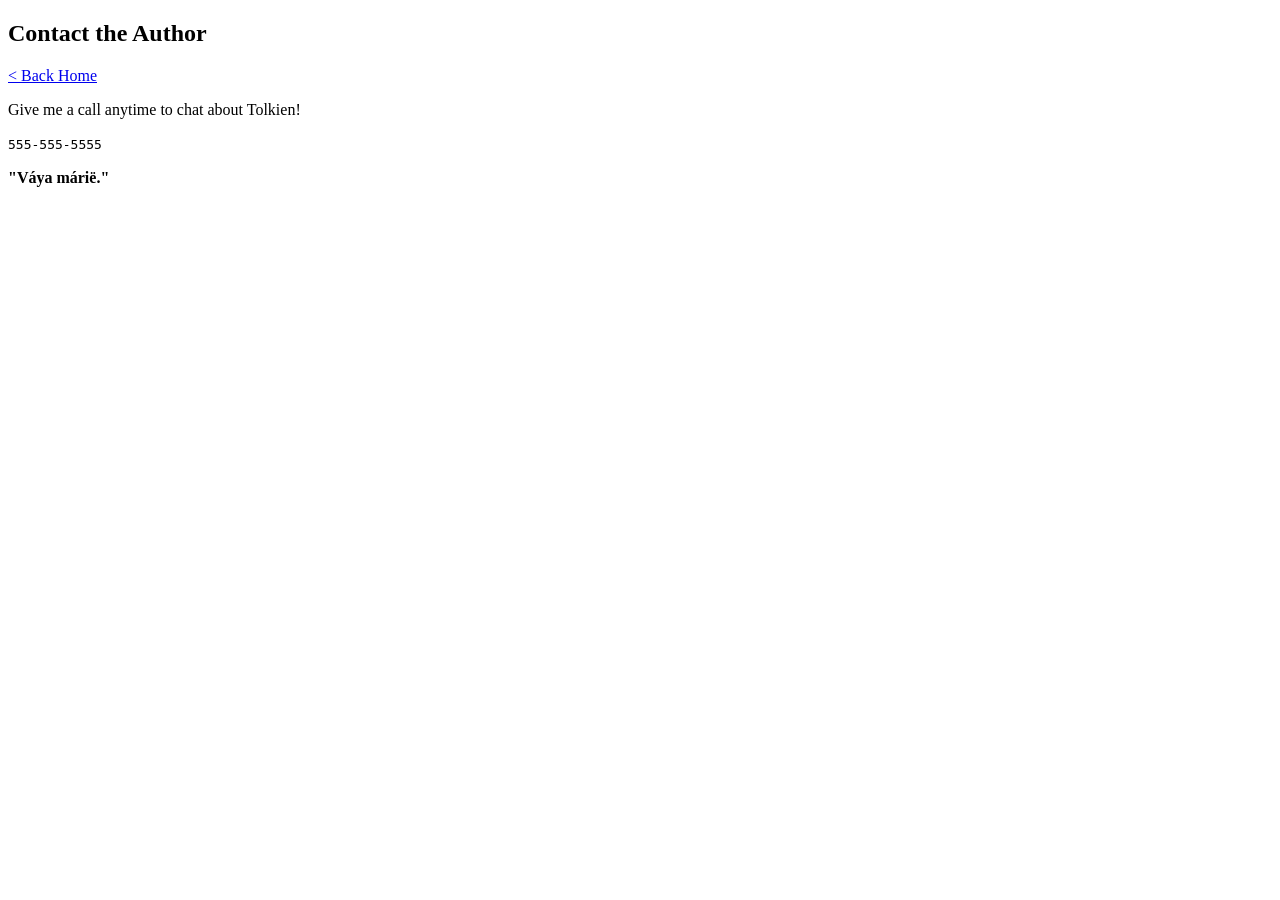
==== docs/contact/index.html @ de33baa8 "chore: changed repo name" ====
<!doctype html>
<html>
  <head>
    <meta charset="utf-8" />
    <meta name="viewport" content="width=device-width, initial-scale=1" />
    <title>Contact the Author</title>
    <link href="/FictorStatic/index.css" rel="stylesheet" />
  </head>

  <body>
    <article><div><h1>Contact the Author</h1><p><a href="/FictorStatic/">< Back Home</a></p><p>Give me a call anytime to chat about Tolkien!</p><p><code>555-555-5555</code></p><p><b>"Váya márië."</b></p></div></article>
  </body>
</html>
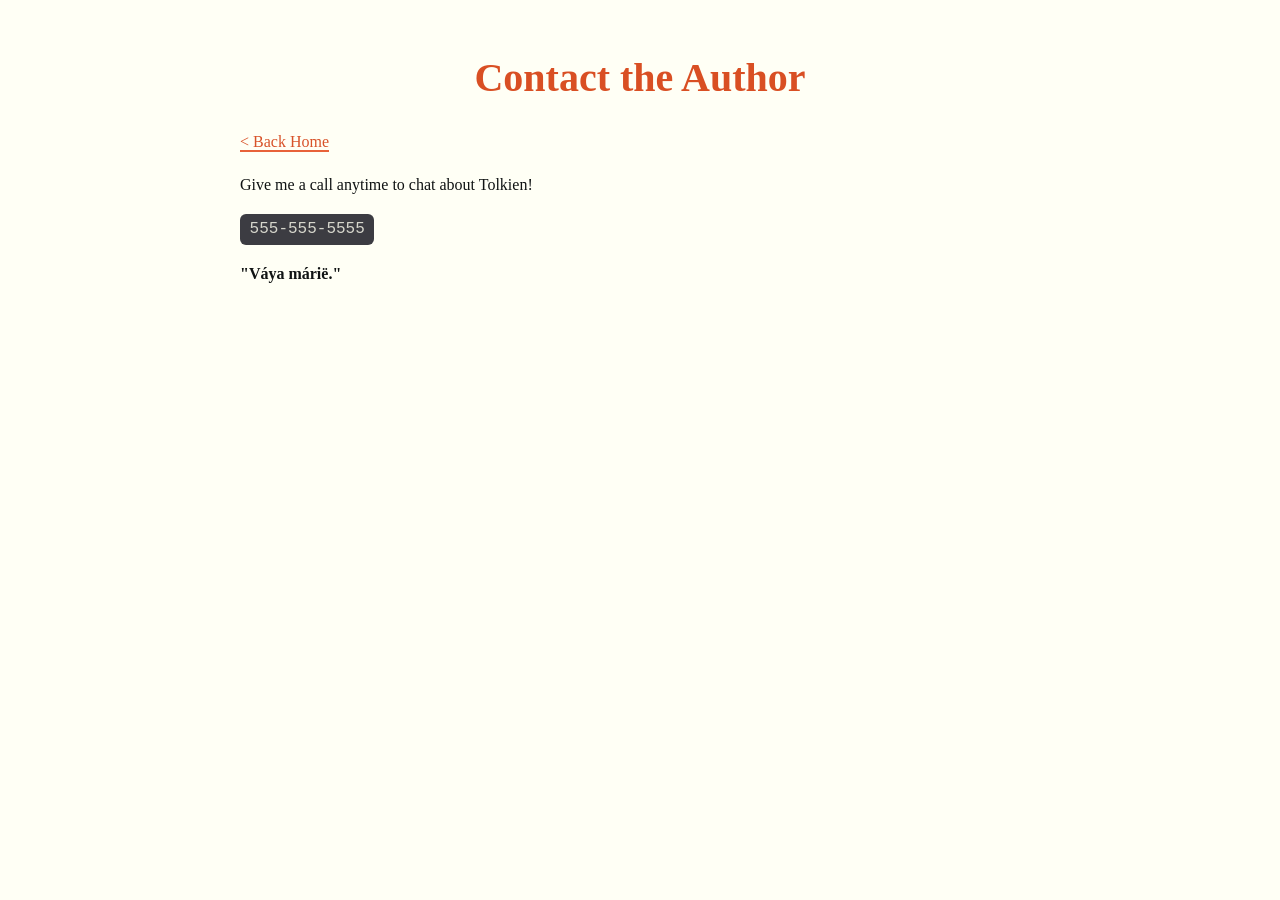
==== commit 78246af9: "..." ====
--- a/docs/contact/index.html
+++ b/docs/contact/index.html
@@ -4,10 +4,10 @@
     <meta charset="utf-8" />
     <meta name="viewport" content="width=device-width, initial-scale=1" />
     <title>Contact the Author</title>
-    <link href="/FictorStatic/index.css" rel="stylesheet" />
+    <link href="/index.css" rel="stylesheet" />
   </head>
 
   <body>
-    <article><div><h1>Contact the Author</h1><p><a href="/FictorStatic/">< Back Home</a></p><p>Give me a call anytime to chat about Tolkien!</p><p><code>555-555-5555</code></p><p><b>"Váya márië."</b></p></div></article>
+    <article><div><h1>Contact the Author</h1><p><a href="/">< Back Home</a></p><p>Give me a call anytime to chat about Tolkien!</p><p><code>555-555-5555</code></p><p><b>"Váya márië."</b></p></div></article>
   </body>
 </html>
--- a/index.css
+++ b/index.css
@@ -0,0 +1,148 @@
+body {
+  background-color: #fffff5;
+  color: #101313;
+  font-family: "Georgia";
+  line-height: 1.7;
+  margin: 0;
+  padding: 20px;
+  max-width: 800px;
+  margin-left: auto;
+  margin-right: auto;
+}
+
+b {
+  font-weight: 900;
+}
+
+h1 {
+  display: flex;
+  justify-content: center;
+  align-items: center;
+  color:#d94f23;
+  margin-top: 24px;
+  margin-bottom: 16px;
+  /* text-shadow: 1px 1px 2px #060606; */
+}
+
+
+h2,
+h3,
+h4,
+h5,
+h6 {
+  color:#d94f23;
+  margin-top: 24px;
+  margin-bottom: 16px;
+  /* text-shadow: 2px 2px 4px #000; */
+}
+
+h1 {
+  font-size: 2.5em;
+}
+
+h2 {
+  font-size: 2em;
+}
+
+h3 {
+  font-size: 1.5em;
+}
+
+h4,
+h5,
+h6 {
+  font-size: 1.2em;
+}
+
+a {
+  color: #d85229;
+  text-decoration: none;
+  border-bottom: 2px solid #e86239;
+}
+
+a:hover {
+  color: #f87249;
+  border-color: #f4a261;
+}
+
+ul,
+ol {
+  padding-left: 30px;
+}
+
+code {
+  background-color: #3c3c42;
+  border-radius: 6px;
+  color: #d6d6cc;
+  padding: 0.4em 0.6em;
+  font-family: "Courier New", monospace;
+}
+
+
+/* code { */
+/*   background-color: #3c3c42; */
+/*   border-radius: 6px; */
+/*   color: #e9c46a; */
+/*   padding: 0.4em 0.6em; */
+/*   font-family: "Courier New", monospace; */
+/* } */
+
+pre code {
+  padding: 0;
+}
+
+pre {
+  background-color: #3c3c42;
+  border-radius: 6px;
+  padding: 1em;
+  overflow: auto;
+  box-shadow: 2px 2px 6px #000;
+}
+
+blockquote {
+  background-color: #F7F7ED;
+  border-left: 4px solid #ECECE2;
+  padding-left: 2em;
+  margin-left: 0;
+  padding-top: 0.5em;
+  padding-bottom: 0.5em;
+  padding-right: 0.5em;
+  color: #555;
+  font-style: italic;
+}
+
+img {
+  max-width: 100%;
+  height: auto;
+  border: 2px solid #ECECE2;
+  /* box-shadow: 1px 1px 2px #000; */
+}
+
+::-webkit-scrollbar {
+  width: 12px;
+  height: 12px;
+}
+
+::-webkit-scrollbar-track {
+  background: #1f1c25;
+  border-radius: 6px;
+}
+
+::-webkit-scrollbar-thumb {
+  background-color: #3c3c42;
+  border-radius: 6px;
+  border: 3px solid #1f1c25;
+}
+
+::-webkit-scrollbar-thumb:hover {
+  background-color: #5a5466;
+}
+
+* {
+  scrollbar-width: thin;
+  scrollbar-color: #3c3c42 #1f1c25;
+}
+
+::-webkit-scrollbar-corner {
+  background: #1f1c25;
+}
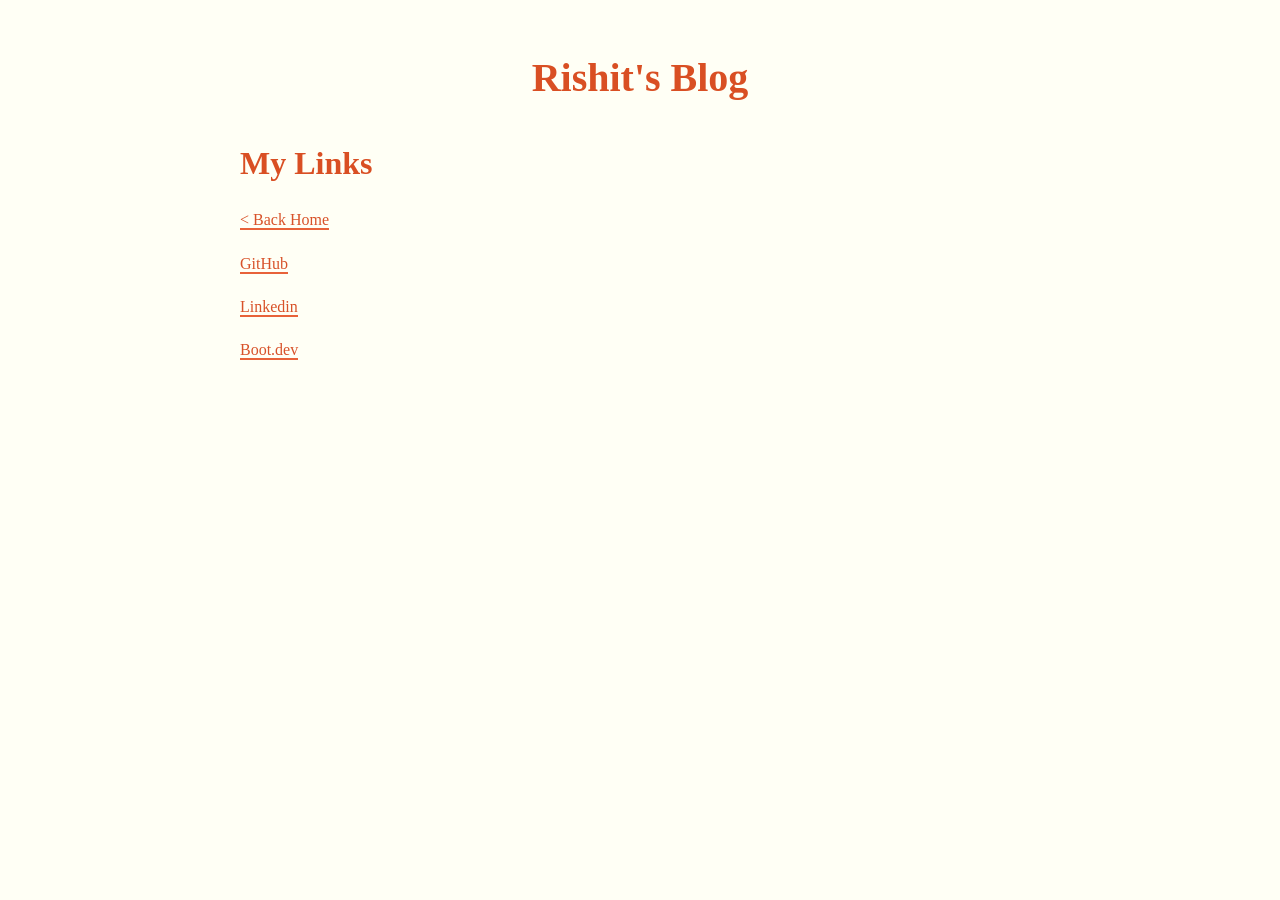
==== commit a90e0303: "..." ====
--- a/docs/contact/index.html
+++ b/docs/contact/index.html
@@ -3,11 +3,11 @@
   <head>
     <meta charset="utf-8" />
     <meta name="viewport" content="width=device-width, initial-scale=1" />
-    <title>Contact the Author</title>
+    <title>Rishit's Blog</title>
     <link href="/index.css" rel="stylesheet" />
   </head>
 
   <body>
-    <article><div><h1>Contact the Author</h1><p><a href="/">< Back Home</a></p><p>Give me a call anytime to chat about Tolkien!</p><p><code>555-555-5555</code></p><p><b>"Váya márië."</b></p></div></article>
+    <article><div><h1>Rishit's Blog</h1><h2>My Links</h2><p><a href="/">< Back Home</a></p><p><a href="https://github.com/Rishit-Gandash">GitHub</a></p><p><a href="https://www.linkedin.com/in/rishit-g/">Linkedin</a></p><p><a href="https://www.boot.dev/u/rishit-gandash">Boot.dev</a></p></div></article>
   </body>
 </html>
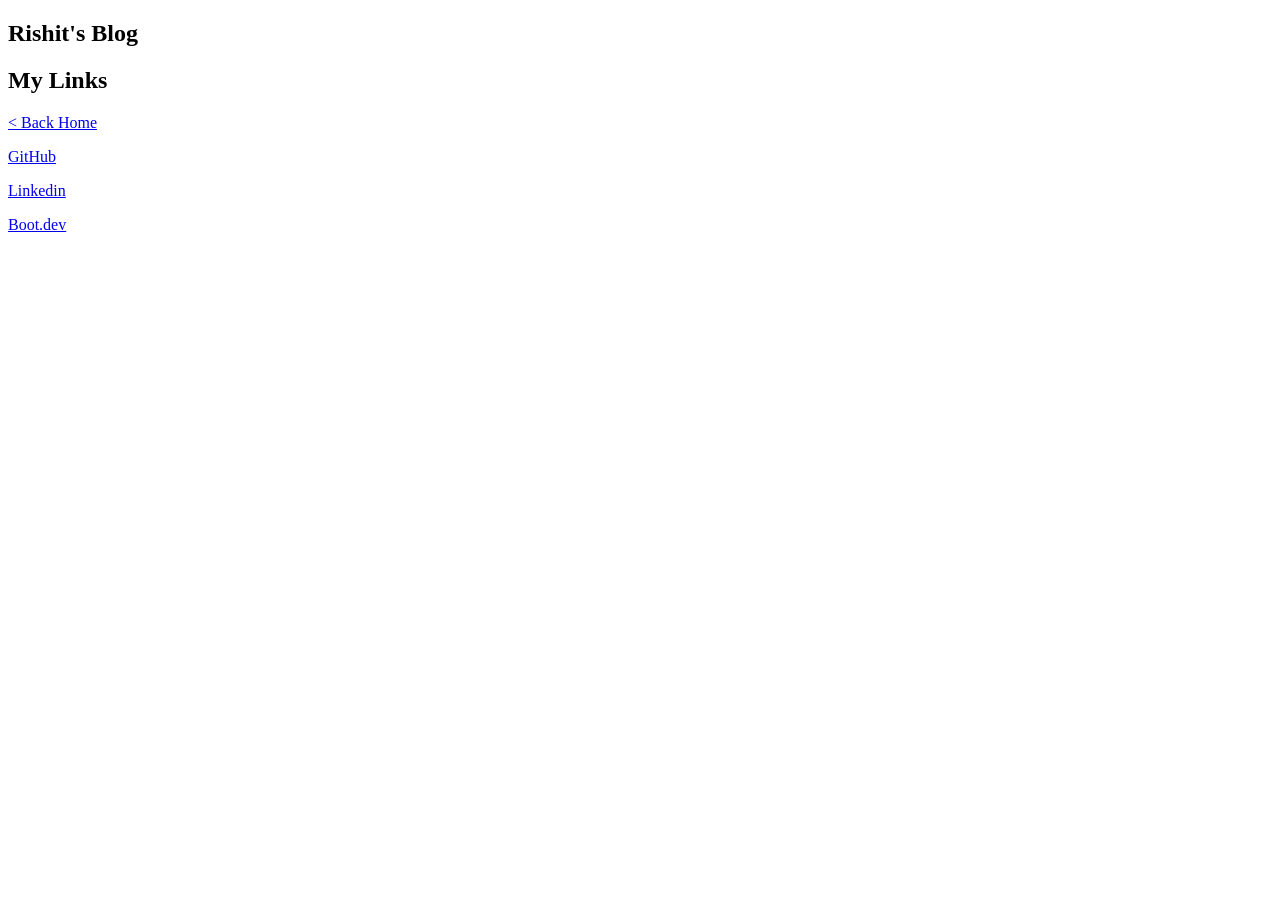
==== commit 43aadaef: "..." ====
--- a/docs/contact/index.html
+++ b/docs/contact/index.html
@@ -4,10 +4,10 @@
     <meta charset="utf-8" />
     <meta name="viewport" content="width=device-width, initial-scale=1" />
     <title>Rishit's Blog</title>
-    <link href="/index.css" rel="stylesheet" />
+    <link href="/FictorStatic/index.css" rel="stylesheet" />
   </head>
 
   <body>
-    <article><div><h1>Rishit's Blog</h1><h2>My Links</h2><p><a href="/">< Back Home</a></p><p><a href="https://github.com/Rishit-Gandash">GitHub</a></p><p><a href="https://www.linkedin.com/in/rishit-g/">Linkedin</a></p><p><a href="https://www.boot.dev/u/rishit-gandash">Boot.dev</a></p></div></article>
+    <article><div><h1>Rishit's Blog</h1><h2>My Links</h2><p><a href="/FictorStatic/">< Back Home</a></p><p><a href="https://github.com/Rishit-Gandash">GitHub</a></p><p><a href="https://www.linkedin.com/in/rishit-g/">Linkedin</a></p><p><a href="https://www.boot.dev/u/rishit-gandash">Boot.dev</a></p></div></article>
   </body>
 </html>
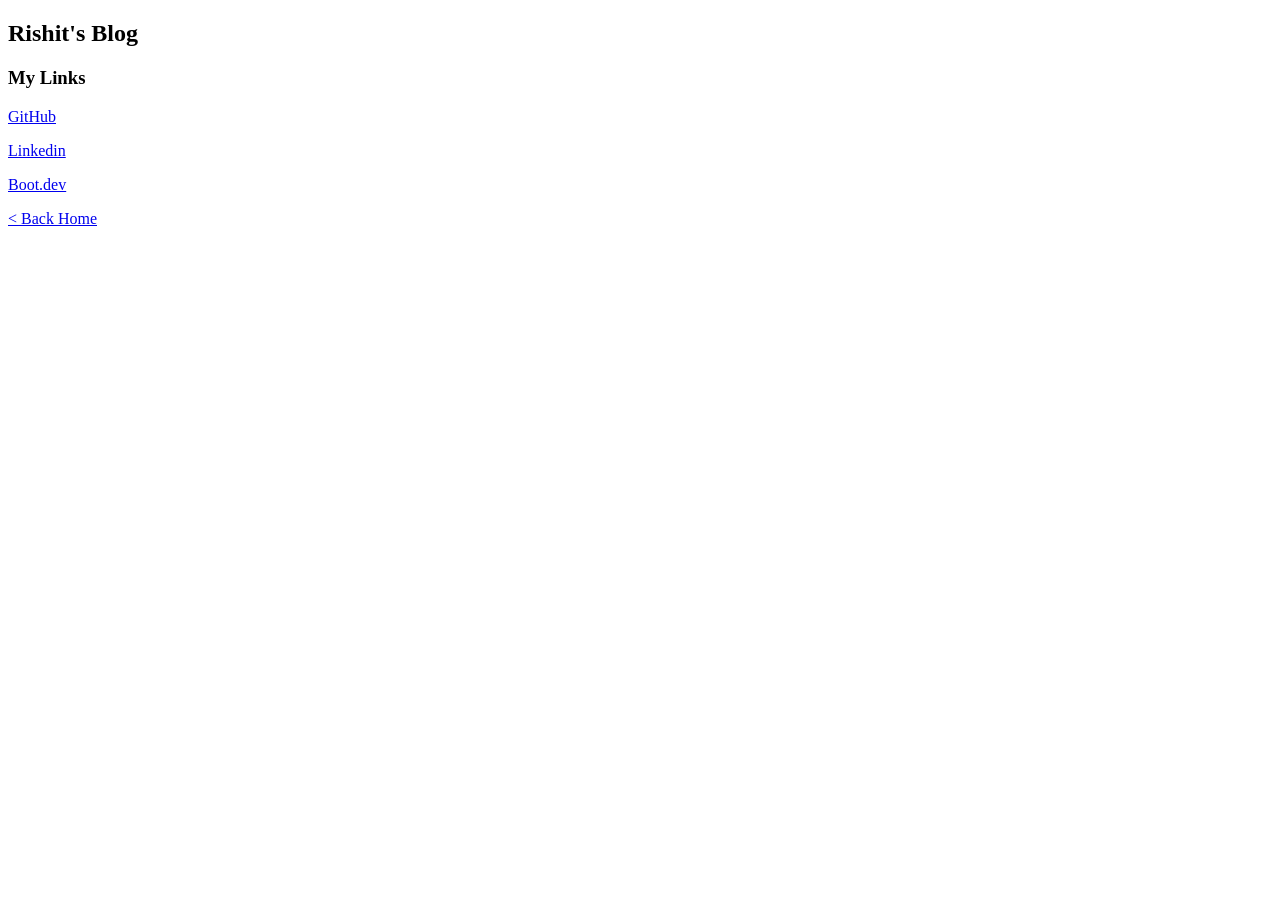
==== commit 6b316c20: "..." ====
--- a/docs/contact/index.html
+++ b/docs/contact/index.html
@@ -8,6 +8,6 @@
   </head>
 
   <body>
-    <article><div><h1>Rishit's Blog</h1><h2>My Links</h2><p><a href="/FictorStatic/">< Back Home</a></p><p><a href="https://github.com/Rishit-Gandash">GitHub</a></p><p><a href="https://www.linkedin.com/in/rishit-g/">Linkedin</a></p><p><a href="https://www.boot.dev/u/rishit-gandash">Boot.dev</a></p></div></article>
+    <article><div><h1>Rishit's Blog</h1><h3>My Links</h3><p><a href="https://github.com/Rishit-Gandash">GitHub</a></p><p><a href="https://www.linkedin.com/in/rishit-g/">Linkedin</a></p><p><a href="https://www.boot.dev/u/rishit-gandash">Boot.dev</a></p><p><a href="/FictorStatic/">< Back Home</a></p></div></article>
   </body>
 </html>
